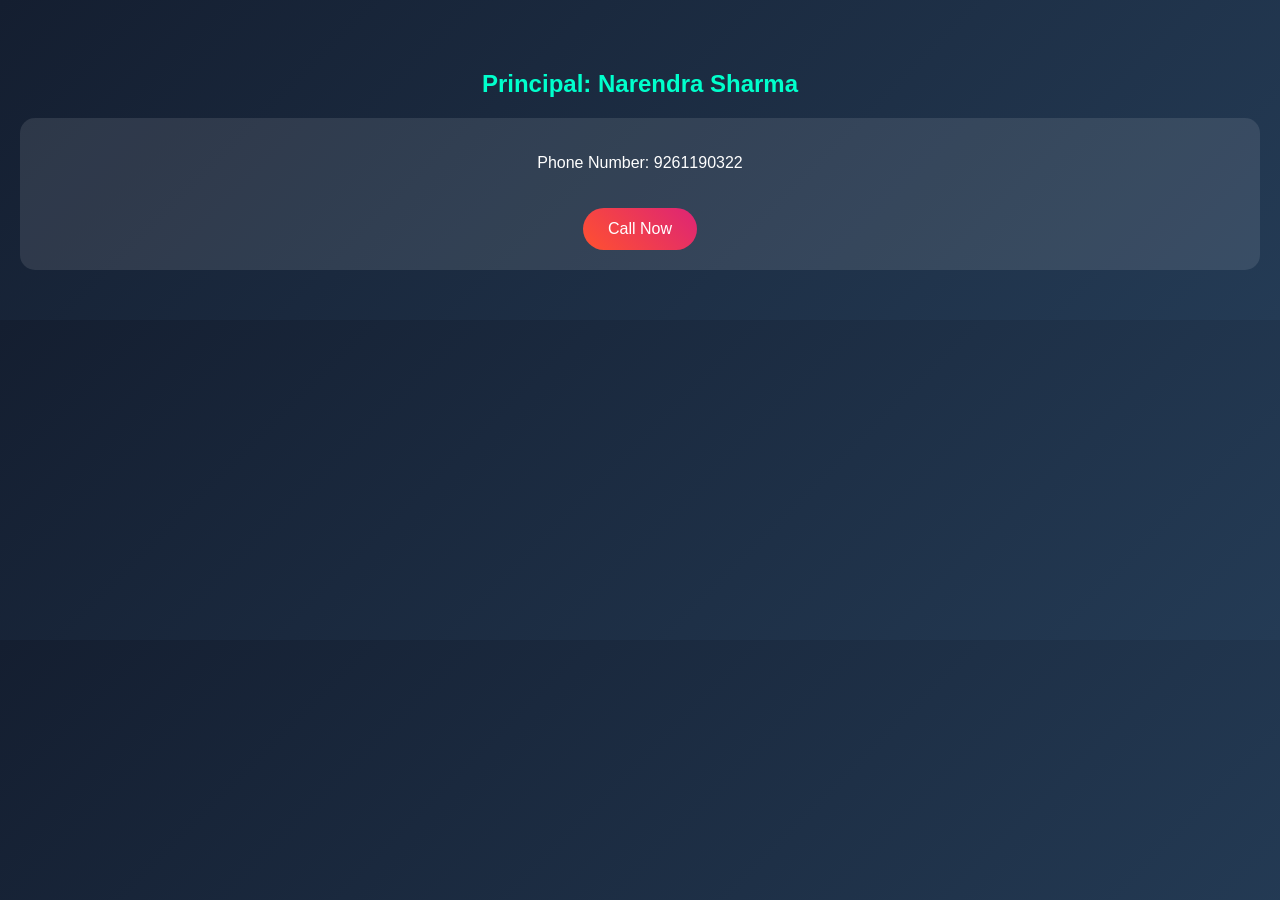
==== index.html @ e8978261 "Add index.html for contact information page" ====
<!DOCTYPE html>
<html lang="en">
<head>
<meta charset="UTF-8">
<meta name="viewport" content="width=device-width, initial-scale=1.0">
<title>Contact - HVM Public School</title>

<style>
body{
    margin:0;
    font-family: Arial, sans-serif;
    background: linear-gradient(135deg,#141e30,#243b55);
    color:white;
    text-align:center;
}

.container{
    padding:50px 20px;
}

h2{
    color:#00ffcc;
}

.info{
    background: rgba(255,255,255,0.1);
    padding:20px;
    border-radius:15px;
    margin-top:20px;
}

.call-btn{
    margin-top:20px;
    padding:12px 25px;
    font-size:16px;
    border:none;
    border-radius:30px;
    background: linear-gradient(45deg,#ff512f,#dd2476);
    color:white;
    cursor:pointer;
    text-decoration:none;
    display:inline-block;
    transition:0.3s;
}

.call-btn:hover{
    transform:scale(1.1);
}
</style>
</head>

<body>

<div class="container">
    <h2>Principal: Narendra Sharma</h2>

    <div class="info">
        <p>Phone Number: 9261190322</p>
        <a href="tel:9261190322" class="call-btn">Call Now</a>
    </div>

</div>

</body>
  </html>
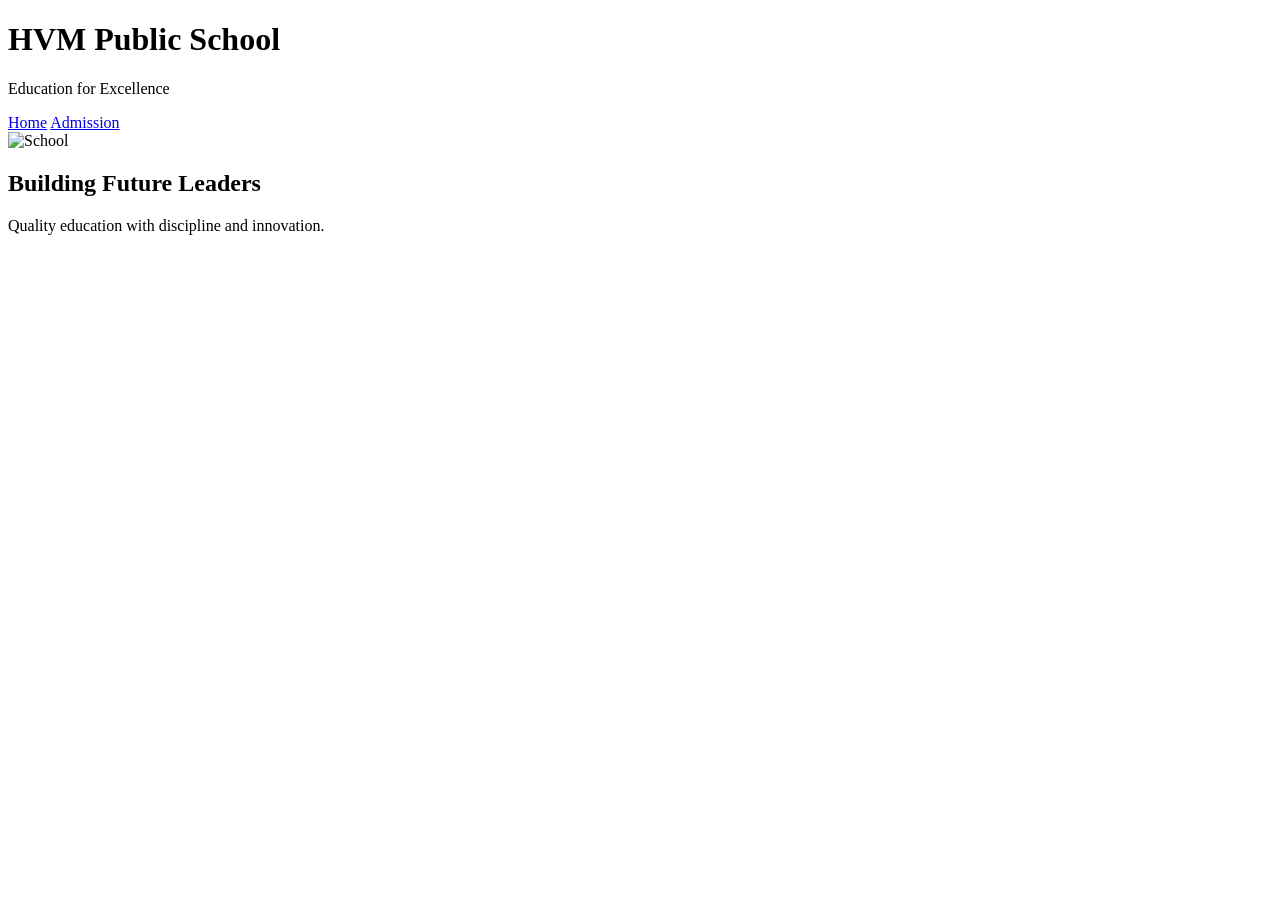
==== commit c97e1ad6: "Revamp index.html with new layout and styles Removed old styles and content, added new header and na" ====
--- a/index.html
+++ b/index.html
@@ -2,64 +2,28 @@
 <html lang="en">
 <head>
 <meta charset="UTF-8">
-<meta name="viewport" content="width=device-width, initial-scale=1.0">
-<title>Contact - HVM Public School</title>
-
-<style>
-body{
-    margin:0;
-    font-family: Arial, sans-serif;
-    background: linear-gradient(135deg,#141e30,#243b55);
-    color:white;
-    text-align:center;
-}
-
-.container{
-    padding:50px 20px;
-}
-
-h2{
-    color:#00ffcc;
-}
-
-.info{
-    background: rgba(255,255,255,0.1);
-    padding:20px;
-    border-radius:15px;
-    margin-top:20px;
-}
-
-.call-btn{
-    margin-top:20px;
-    padding:12px 25px;
-    font-size:16px;
-    border:none;
-    border-radius:30px;
-    background: linear-gradient(45deg,#ff512f,#dd2476);
-    color:white;
-    cursor:pointer;
-    text-decoration:none;
-    display:inline-block;
-    transition:0.3s;
-}
-
-.call-btn:hover{
-    transform:scale(1.1);
-}
-</style>
+<title>HVM Public School</title>
+<link rel="stylesheet" href="style.css">
 </head>
-
 <body>
 
-<div class="container">
-    <h2>Principal: Narendra Sharma</h2>
+<div class="background"></div>
 
-    <div class="info">
-        <p>Phone Number: 9261190322</p>
-        <a href="tel:9261190322" class="call-btn">Call Now</a>
-    </div>
+<header>
+  <h1>HVM Public School</h1>
+  <p>Education for Excellence</p>
+</header>
 
-</div>
+<nav>
+  <a href="index.html">Home</a>
+  <a href="admission.html">Admission</a>
+</nav>
+
+<section class="hero">
+  <img src="https://via.placeholder.com/300x200?text=School" alt="School">
+  <h2>Building Future Leaders</h2>
+  <p>Quality education with discipline and innovation.</p>
+</section>
 
 </body>
-  </html>
+</html>
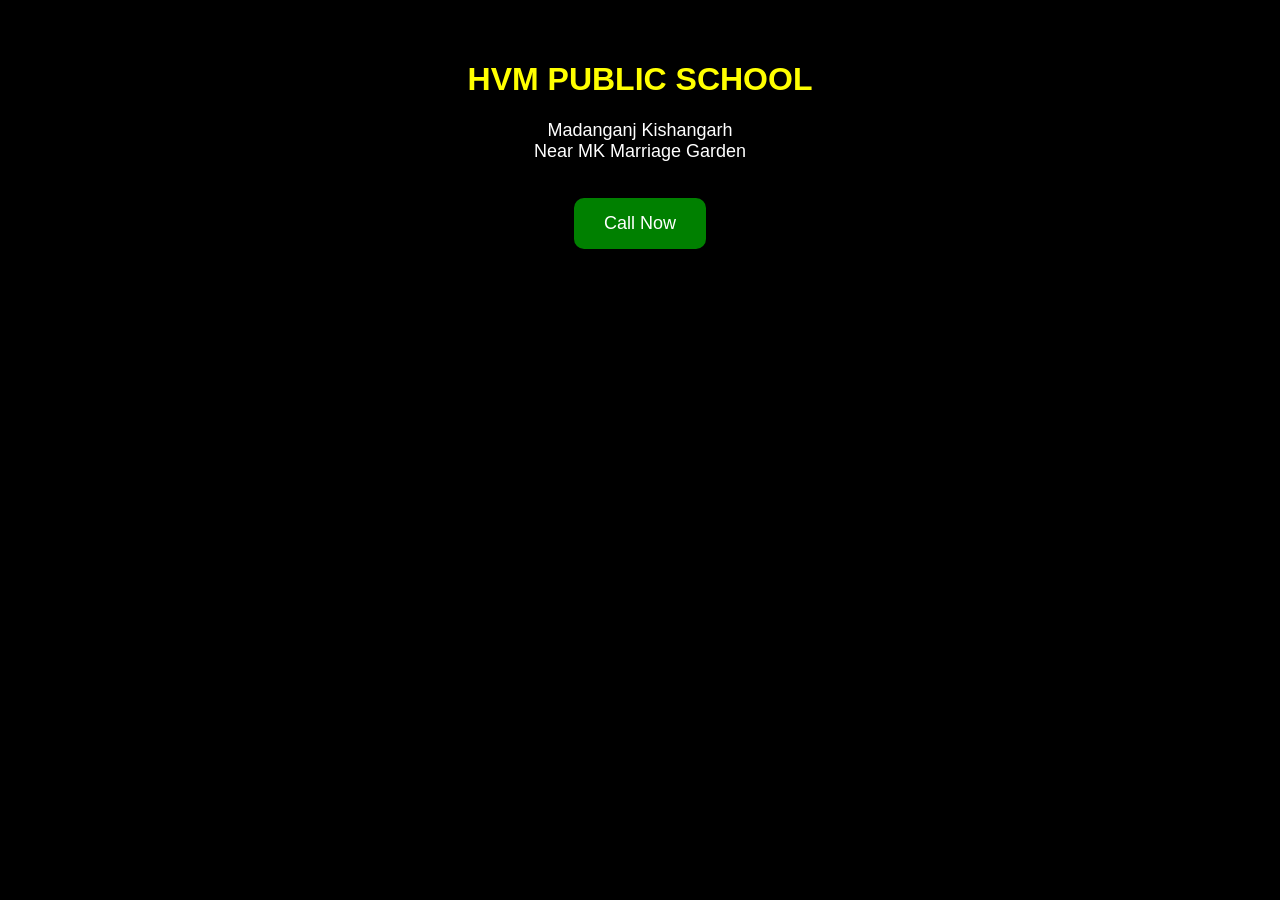
==== commit a50ce5c9: "Enhance index.html with styles and header updates Added CSS styles and updated header content." ====
--- a/index.html
+++ b/index.html
@@ -2,28 +2,66 @@
 <html lang="en">
 <head>
 <meta charset="UTF-8">
+<meta name="viewport" content="width=device-width, initial-scale=1.0">
 <title>HVM Public School</title>
-<link rel="stylesheet" href="style.css">
+
+<style>
+body{
+    margin:0;
+    font-family: Arial;
+    background:black;
+    color:white;
+    text-align:center;
+}
+
+header{
+    padding:40px;
+}
+
+h1{
+    color:yellow;
+}
+
+button{
+    padding:15px 30px;
+    font-size:18px;
+    background:green;
+    color:white;
+    border:none;
+    border-radius:10px;
+    cursor:pointer;
+}
+
+button:hover{
+    background:darkgreen;
+}
+
+.address{
+    margin-top:20px;
+    font-size:18px;
+}
+</style>
+
 </head>
+
 <body>
 
-<div class="background"></div>
+<header>
 
-<header>
-  <h1>HVM Public School</h1>
-  <p>Education for Excellence</p>
+<h1>HVM PUBLIC SCHOOL</h1>
+
+<div class="address">
+Madanganj Kishangarh<br>
+Near MK Marriage Garden
+</div>
+
+<br><br>
+
+<a href="call.html">
+<button>Call Now</button>
+</a>
+
 </header>
-
-<nav>
-  <a href="index.html">Home</a>
-  <a href="admission.html">Admission</a>
-</nav>
-
-<section class="hero">
-  <img src="https://via.placeholder.com/300x200?text=School" alt="School">
-  <h2>Building Future Leaders</h2>
-  <p>Quality education with discipline and innovation.</p>
-</section>
 
 </body>
 </html>
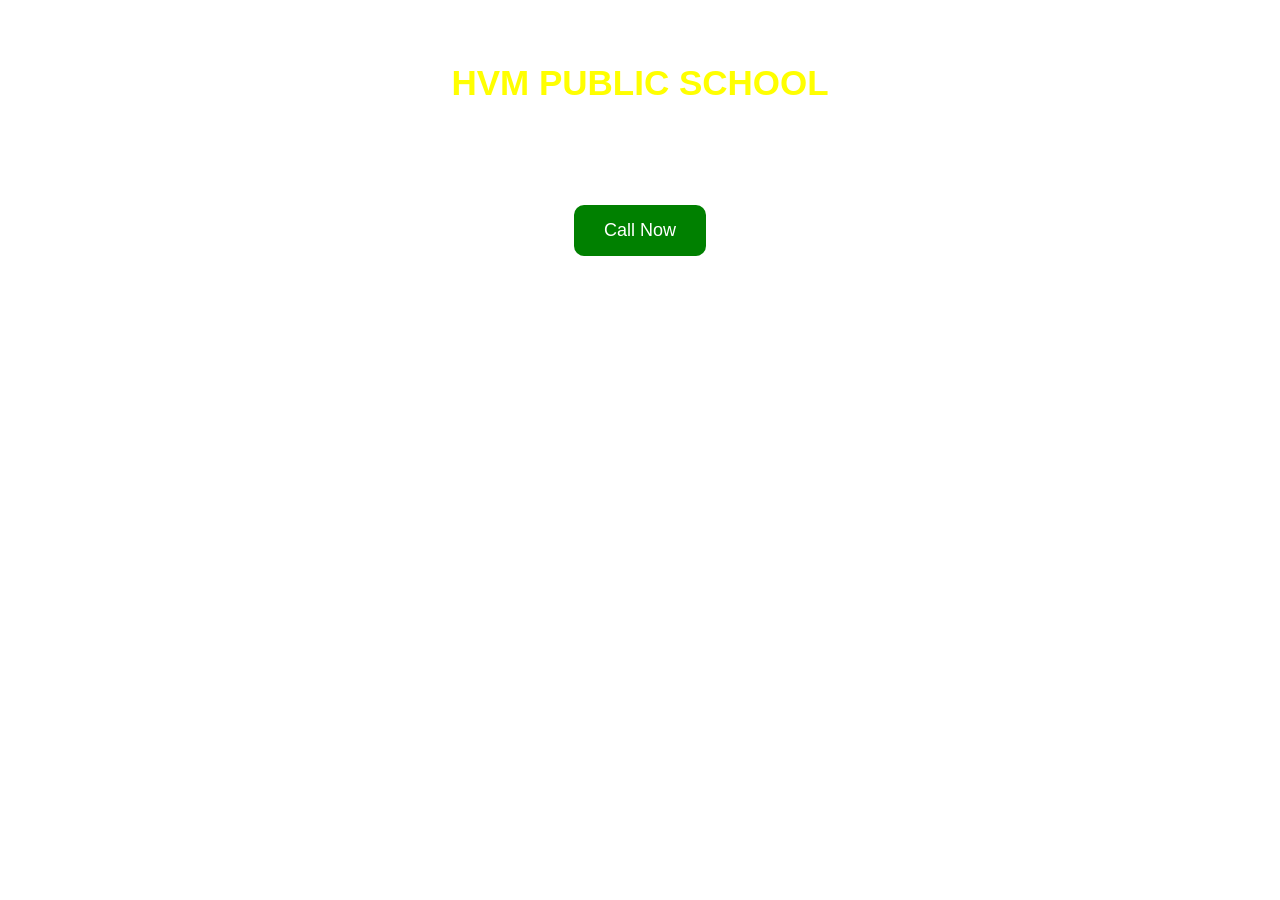
==== commit 8096a591: "Update index.html" ====
--- a/index.html
+++ b/index.html
@@ -6,12 +6,40 @@
 <title>HVM Public School</title>
 
 <style>
+
 body{
     margin:0;
     font-family: Arial;
-    background:black;
     color:white;
     text-align:center;
+    overflow:hidden;
+}
+
+/* Motion Background */
+
+body::before{
+    content:"";
+    position:fixed;
+    top:0;
+    left:0;
+    width:200%;
+    height:200%;
+    background:url("background.png");
+    background-size:cover;
+    animation:moveBg 20s linear infinite;
+    z-index:-1;
+}
+
+@keyframes moveBg{
+    0%{
+        transform:translate(0,0);
+    }
+    50%{
+        transform:translate(-10%,-10%);
+    }
+    100%{
+        transform:translate(0,0);
+    }
 }
 
 header{
@@ -20,6 +48,7 @@
 
 h1{
     color:yellow;
+    font-size:35px;
 }
 
 button{
@@ -40,6 +69,7 @@
     margin-top:20px;
     font-size:18px;
 }
+
 </style>
 
 </head>
